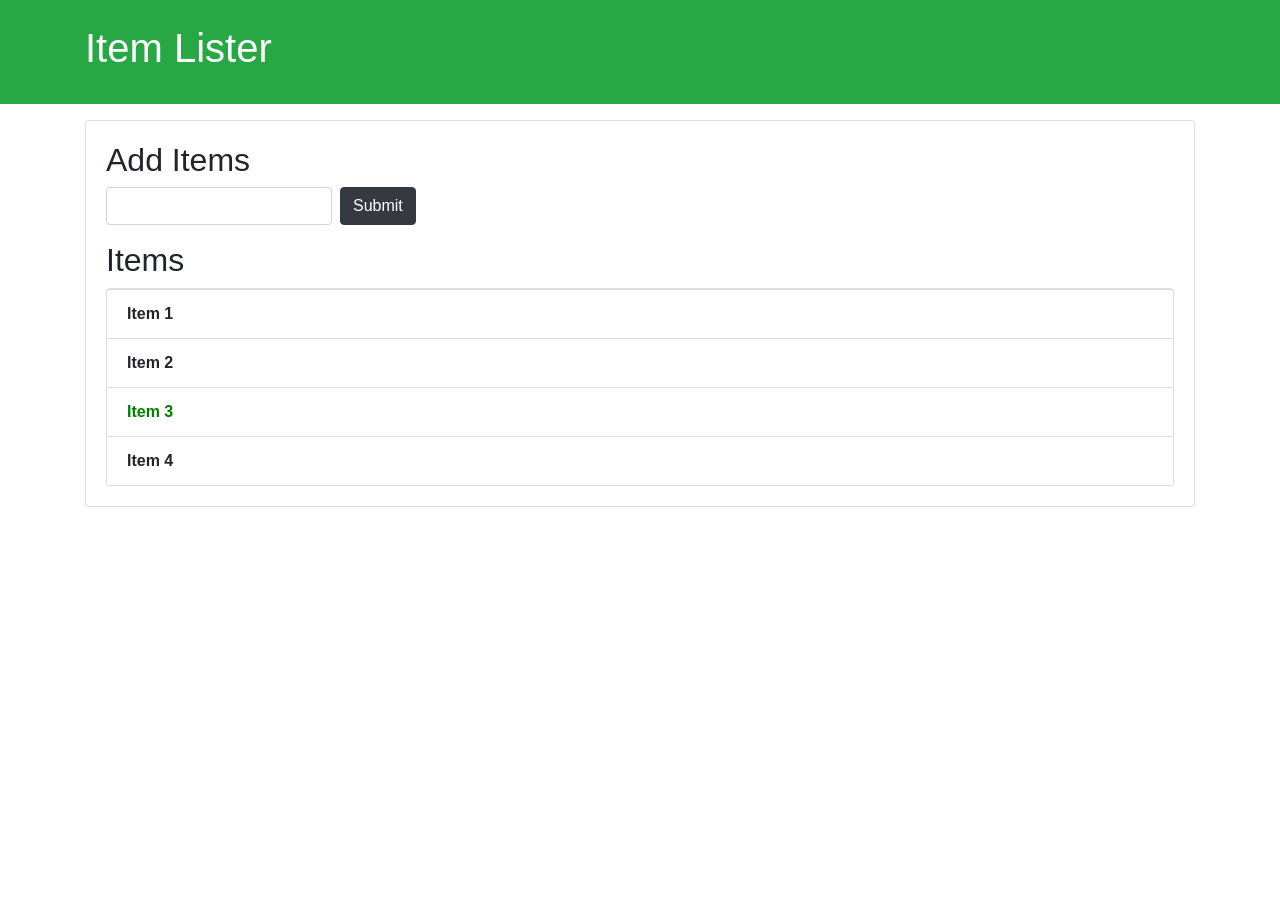
==== index.html @ 6d078bd6 "third commit" ====
<!DOCTYPE html>
<html lang="en">
<head>
  <meta charset="UTF-8">
  <meta name="viewport" content="width=device-width, initial-scale=1.0">
  <meta http-equiv="X-UA-Compatible" content="ie=edge">
  <link rel="stylesheet" href="https://maxcdn.bootstrapcdn.com/bootstrap/4.0.0-beta/css/bootstrap.min.css" integrity="sha384-/Y6pD6FV/Vv2HJnA6t+vslU6fwYXjCFtcEpHbNJ0lyAFsXTsjBbfaDjzALeQsN6M" crossorigin="anonymous">
  <title>Item Lister</title>
</head>
<body>
  <header id="main-header" class="bg-success text-white p-4 mb-3">
    <div class="container">
      <h1 id="header-title">Item Lister <span style="display:none">123</span></h1>
    </div>
  </header>
  <div class="container">
   <div id="main" class="card card-body">
    <h2 class="title">Add Items</h2>
    <form class="form-inline mb-3">
      <input type="text" class="form-control mr-2">
      <input type="submit" class="btn btn-dark" value="Submit">
    </form>
    <h2 class="title">Items</h2>
    <ul id="items" class="list-group">
      <li class="list-group-item">Item 1</li>
      <li class="list-group-item">Item 2</li>
      <li class="list-group-item">Item 3</li>
      <li class="list-group-item">Item 4</li>
    </ul>
   </div>
  </div>
<script src = "dom.js"></script>
</body>
</html>
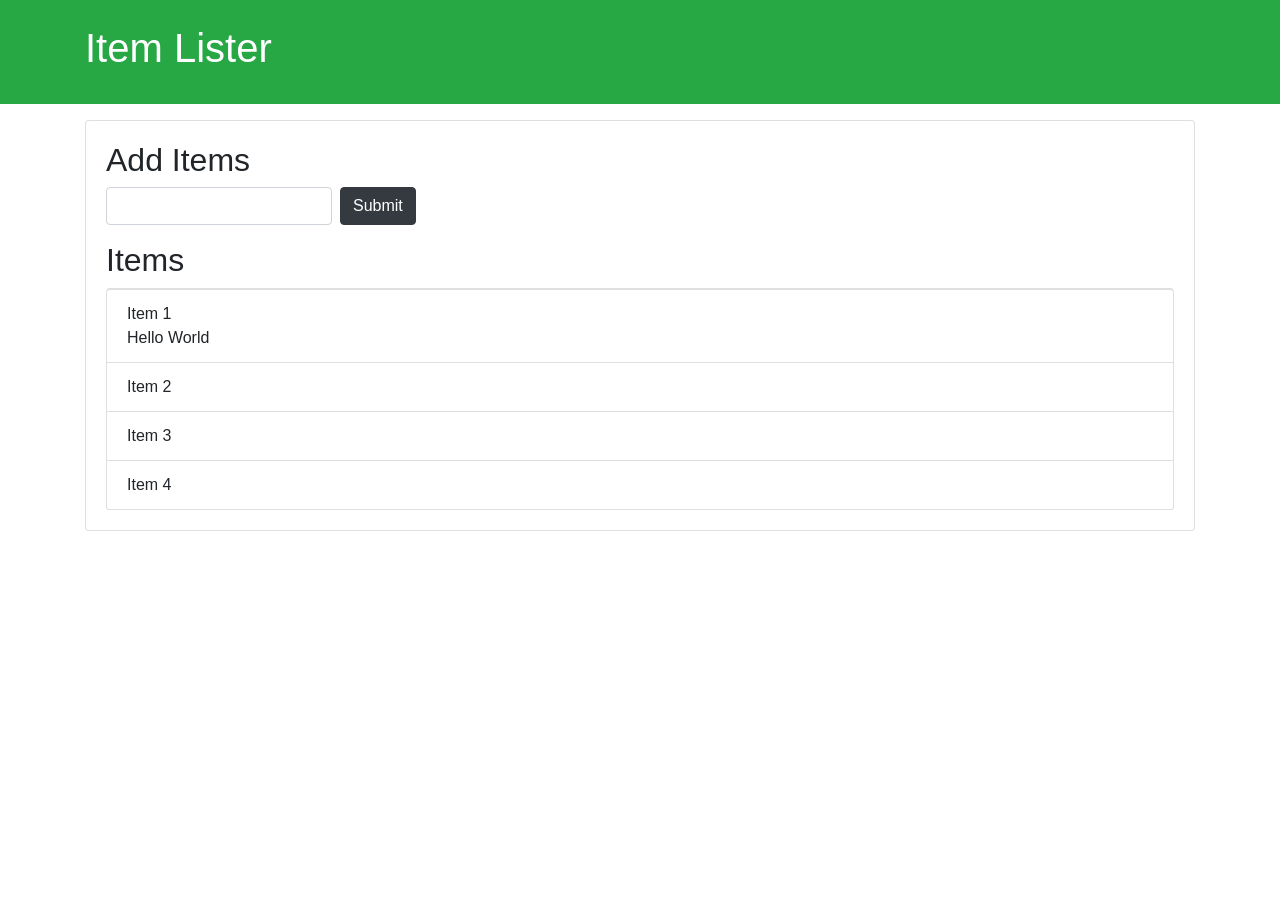
==== commit 2f5e1d70: "crete node" ====
--- a/index.html
+++ b/index.html
@@ -26,6 +26,7 @@
       <li class="list-group-item">Item 2</li>
       <li class="list-group-item">Item 3</li>
       <li class="list-group-item">Item 4</li>
+      
     </ul>
    </div>
   </div>
